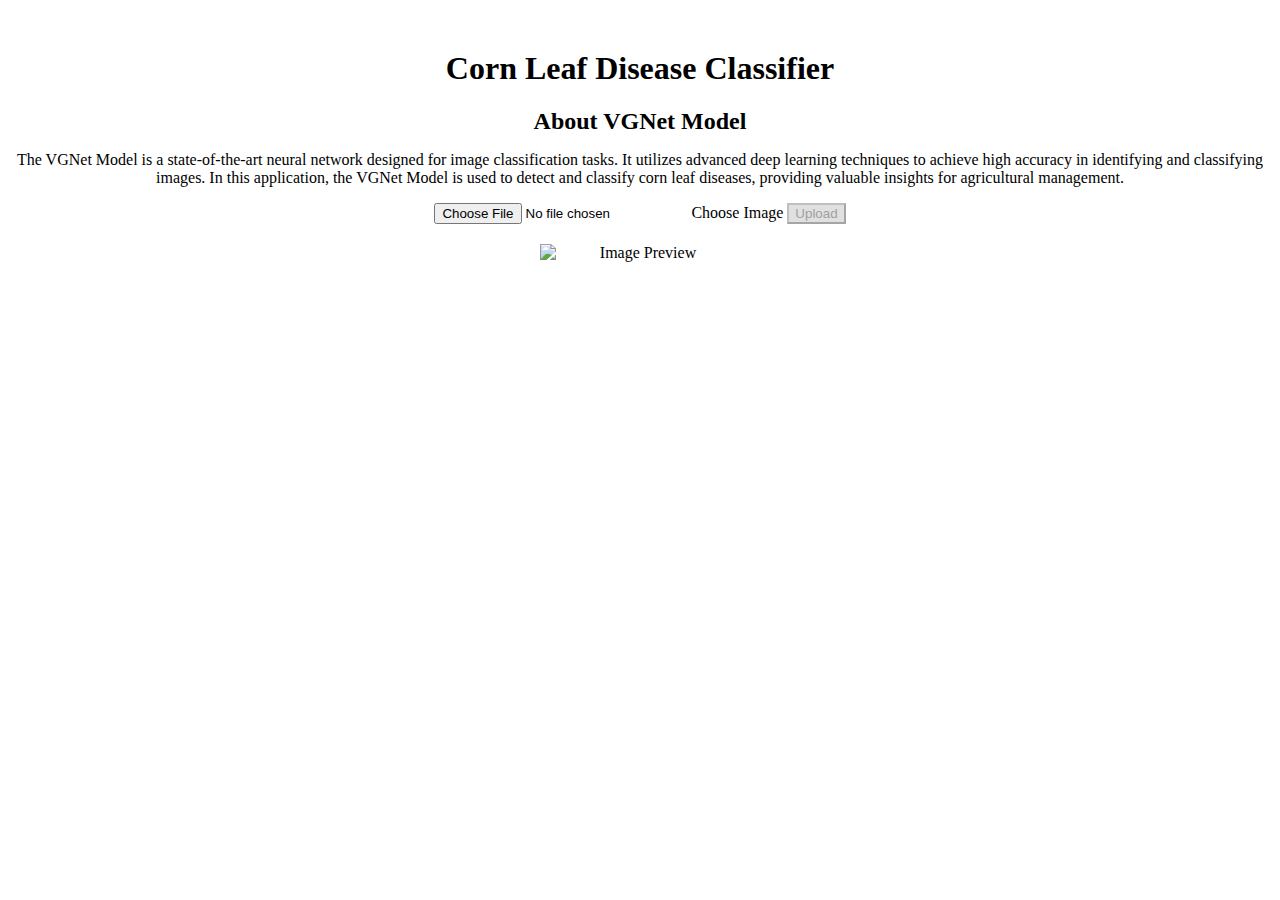
==== app/templates/index.html @ c5d37575 "PoC" ====
<!DOCTYPE html>
<html lang="en">
<head>
    <meta charset="UTF-8">
    <meta name="viewport" content="width=device-width, initial-scale=1.0">
    <title>Corn Leaf Disease Classifier</title>
    <link rel="stylesheet" href="{{ url_for('static', filename='css/styles.css') }}">
    <style>
        .upload-container {
            text-align: center;
            margin-top: 50px;
        }
        #preview {
            display: none;
            margin-top: 20px;
            max-width: 100%;
            height: auto;
            display: block; /* Ensure it is a block element */
            margin-left: auto; /* Center horizontally */
            margin-right: auto; /* Center horizontally */
        }
        .disabled-button {
            background-color: #e0e0e0;
            color: #a0a0a0;
            cursor: not-allowed;
        }
        .model-info {
            margin-top: 20px;
            text-align: center;
            font-size: 16px;
        }
        .model-info h2 {
            margin-bottom: 10px;
        }
    </style>
</head>
<body>
    <div class="upload-container">
        <h1>Corn Leaf Disease Classifier</h1>
        <div class="model-info">
            <h2>About VGNet Model</h2>
            <p>The VGNet Model is a state-of-the-art neural network designed for image classification tasks. It utilizes advanced deep learning techniques to achieve high accuracy in identifying and classifying images. In this application, the VGNet Model is used to detect and classify corn leaf diseases, providing valuable insights for agricultural management.</p>
        </div>
        <form action="/upload" method="post" enctype="multipart/form-data">
            <input type="file" id="file-input" name="image" accept="image/*" onchange="previewImage(event)">
            <label for="file-input">Choose Image</label>
            <button type="submit" id="upload-button" class="disabled-button" disabled>Upload</button>
        </form>
        <img id="preview" alt="Image Preview" width="200px">
    </div>

    <script>
        function previewImage(event) {
            var file = event.target.files[0];
            var reader = new FileReader();
            var uploadButton = document.getElementById('upload-button');
            var preview = document.getElementById('preview');

            if (file) {
                reader.onload = function() {
                    preview.src = reader.result;
                    preview.style.display = 'block';
                };
                reader.readAsDataURL(file);
                uploadButton.disabled = false;
                uploadButton.classList.remove('disabled-button');
            } else {
                preview.style.display = 'none';
                uploadButton.disabled = true;
                uploadButton.classList.add('disabled-button');
            }
        }
    </script>
</body>
</html>
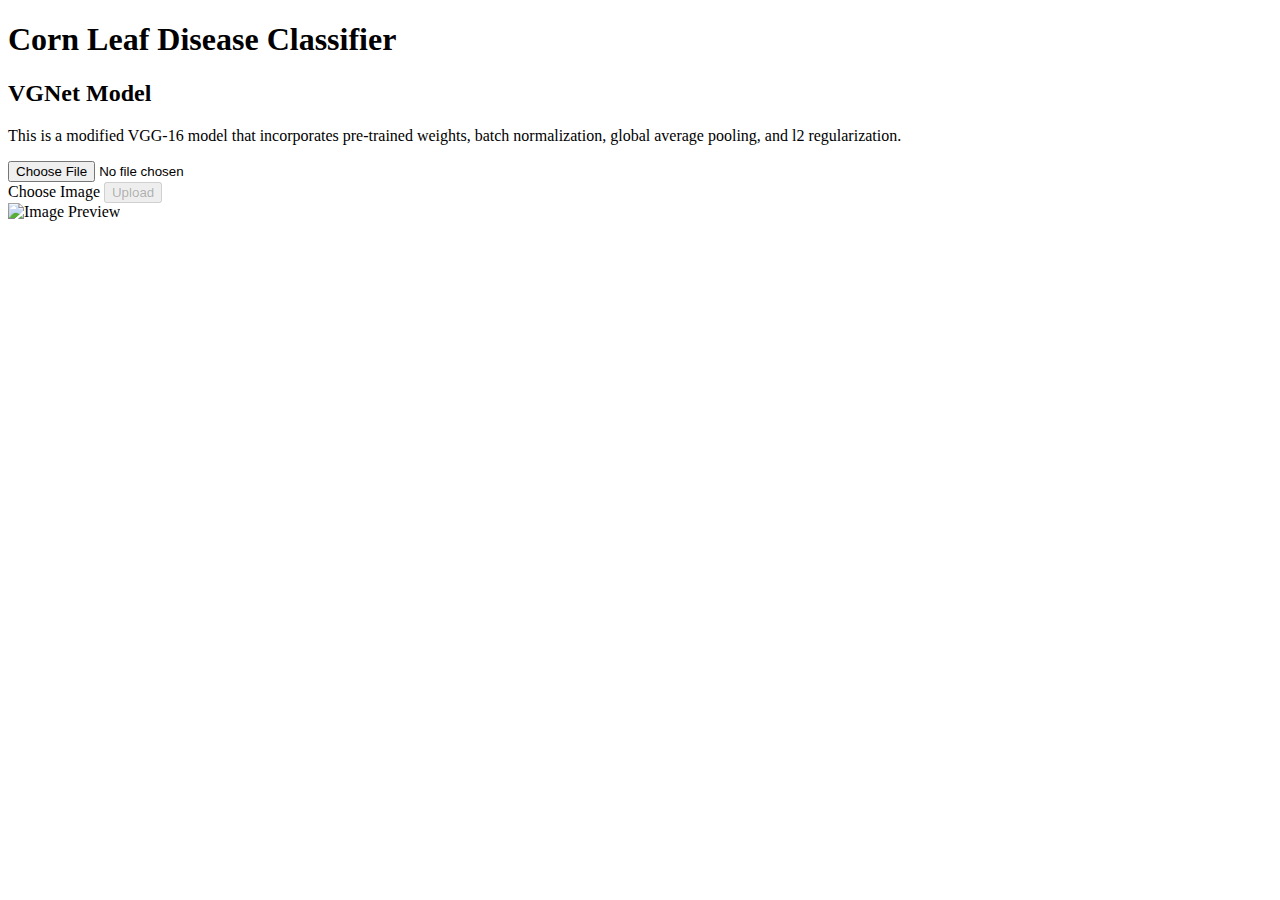
==== commit 690ce940: "Add improvements on prototype" ====
--- a/app/templates/index.html
+++ b/app/templates/index.html
@@ -1,52 +1,31 @@
 <!DOCTYPE html>
 <html lang="en">
+
 <head>
     <meta charset="UTF-8">
     <meta name="viewport" content="width=device-width, initial-scale=1.0">
     <title>Corn Leaf Disease Classifier</title>
     <link rel="stylesheet" href="{{ url_for('static', filename='css/styles.css') }}">
-    <style>
-        .upload-container {
-            text-align: center;
-            margin-top: 50px;
-        }
-        #preview {
-            display: none;
-            margin-top: 20px;
-            max-width: 100%;
-            height: auto;
-            display: block; /* Ensure it is a block element */
-            margin-left: auto; /* Center horizontally */
-            margin-right: auto; /* Center horizontally */
-        }
-        .disabled-button {
-            background-color: #e0e0e0;
-            color: #a0a0a0;
-            cursor: not-allowed;
-        }
-        .model-info {
-            margin-top: 20px;
-            text-align: center;
-            font-size: 16px;
-        }
-        .model-info h2 {
-            margin-bottom: 10px;
-        }
-    </style>
 </head>
+
 <body>
     <div class="upload-container">
         <h1>Corn Leaf Disease Classifier</h1>
         <div class="model-info">
-            <h2>About VGNet Model</h2>
-            <p>The VGNet Model is a state-of-the-art neural network designed for image classification tasks. It utilizes advanced deep learning techniques to achieve high accuracy in identifying and classifying images. In this application, the VGNet Model is used to detect and classify corn leaf diseases, providing valuable insights for agricultural management.</p>
+            <h2>VGNet Model</h2>
+            <p>This is a modified VGG-16 model that incorporates pre-trained weights, batch normalization, global
+                average pooling, and l2 regularization.</p>
         </div>
         <form action="/upload" method="post" enctype="multipart/form-data">
             <input type="file" id="file-input" name="image" accept="image/*" onchange="previewImage(event)">
-            <label for="file-input">Choose Image</label>
-            <button type="submit" id="upload-button" class="disabled-button" disabled>Upload</button>
+            <div class="btn-container">
+                <label for="file-input">Choose Image</label>
+                <button type="submit" id="upload-button" class="disabled-button" disabled>Upload</button>
+            </div>
         </form>
-        <img id="preview" alt="Image Preview" width="200px">
+        <div>
+            <img id="preview" alt="Image Preview" width="200px">
+        </div>
     </div>
 
     <script>
@@ -57,7 +36,7 @@
             var preview = document.getElementById('preview');
 
             if (file) {
-                reader.onload = function() {
+                reader.onload = function () {
                     preview.src = reader.result;
                     preview.style.display = 'block';
                 };
@@ -72,4 +51,5 @@
         }
     </script>
 </body>
-</html>
+
+</html>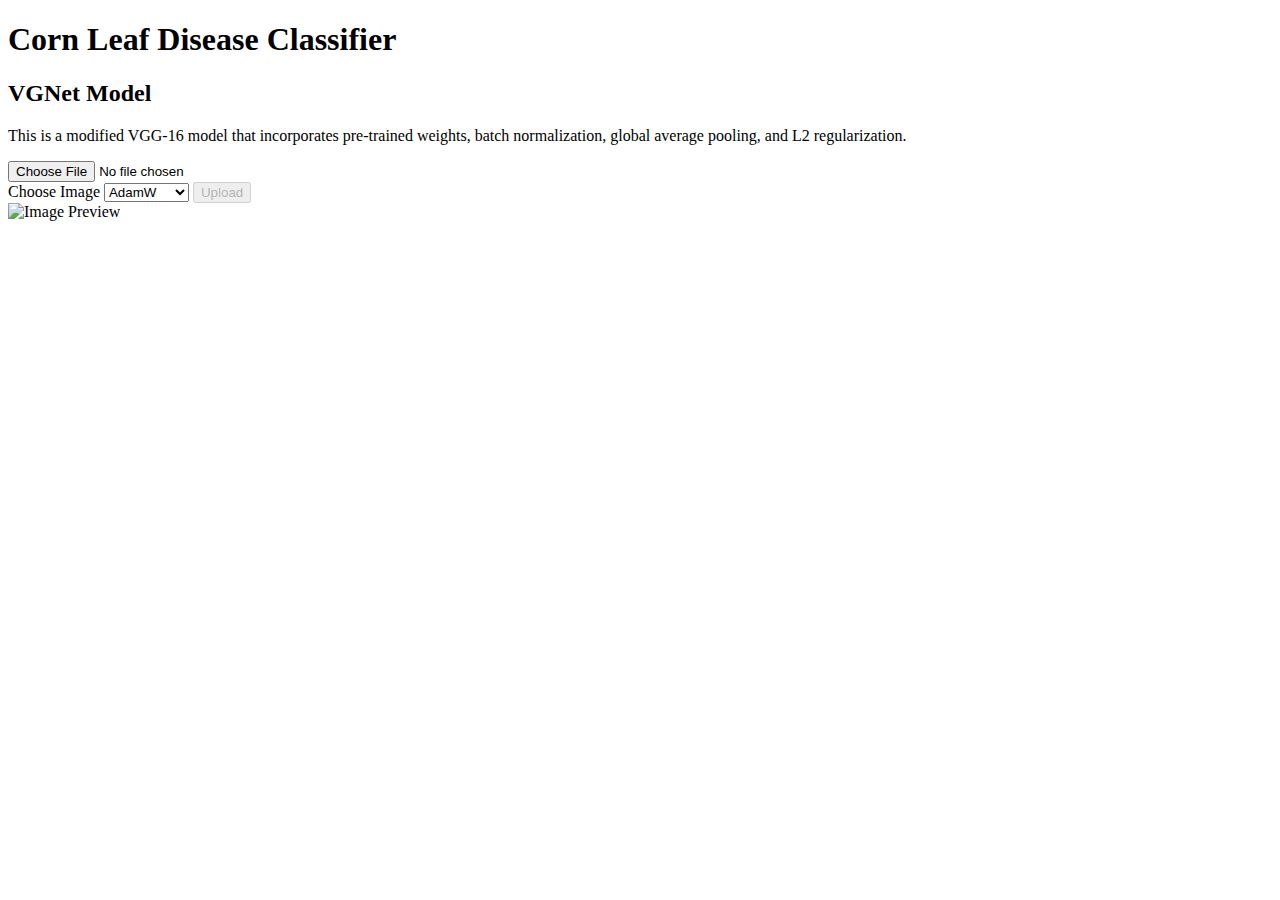
==== commit f0e765fe: "Added model options" ====
--- a/app/templates/index.html
+++ b/app/templates/index.html
@@ -14,12 +14,21 @@
         <div class="model-info">
             <h2>VGNet Model</h2>
             <p>This is a modified VGG-16 model that incorporates pre-trained weights, batch normalization, global
-                average pooling, and l2 regularization.</p>
+                average pooling, and L2 regularization.</p>
         </div>
         <form action="/upload" method="post" enctype="multipart/form-data">
             <input type="file" id="file-input" name="image" accept="image/*" onchange="previewImage(event)">
             <div class="btn-container">
                 <label for="file-input">Choose Image</label>
+
+                <select name="model_select" id="model_select">
+                    <option value="adam">Adam</option>
+                    <option value="adan">Adan</option>
+                    <option value="adamw" selected>AdamW</option>
+                    <option value="rmsprop">RMSprop</option>
+                    <option value="adabound">AdaBound</option>
+                </select>
+
                 <button type="submit" id="upload-button" class="disabled-button" disabled>Upload</button>
             </div>
         </form>
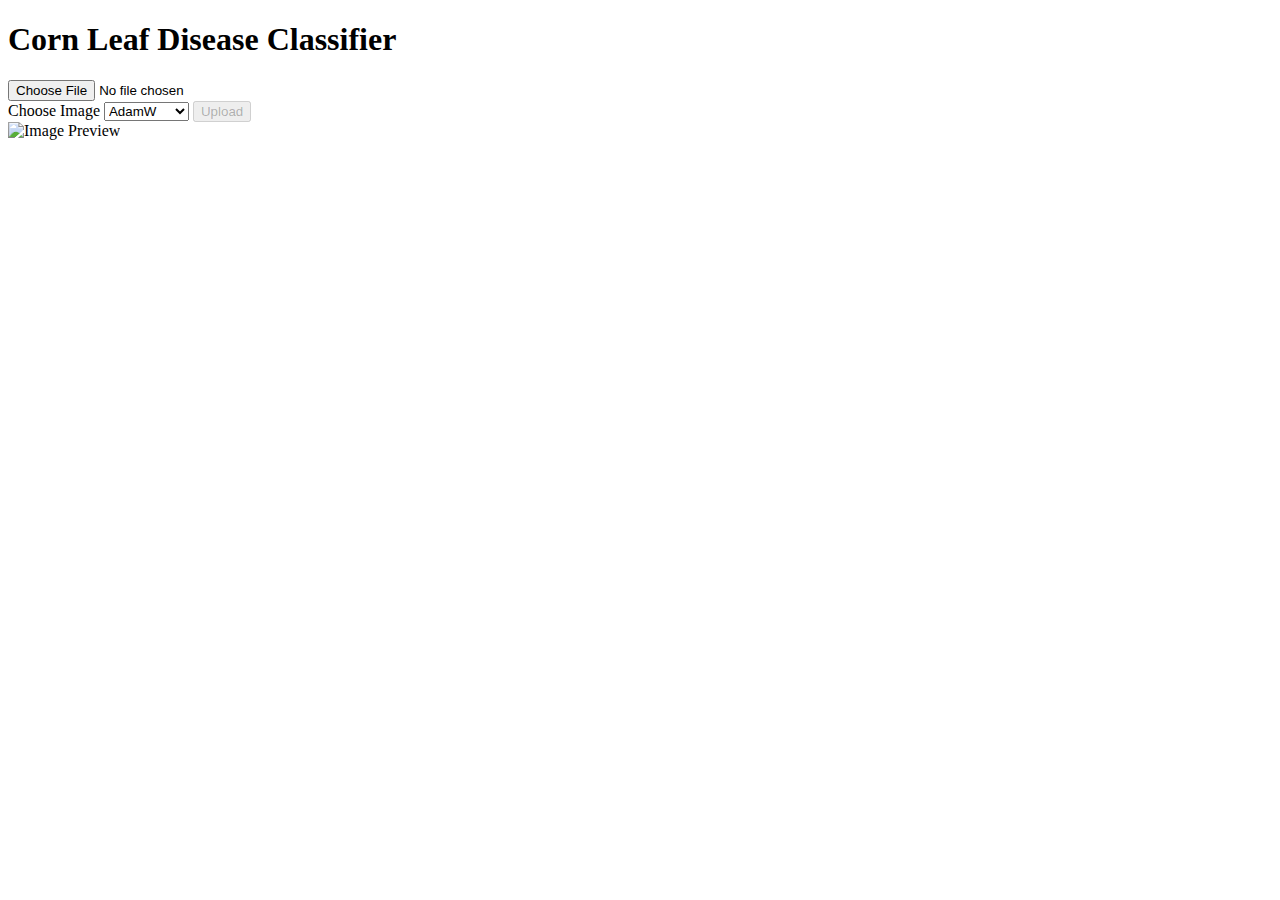
==== commit b81e312c: "Update index.html" ====
--- a/app/templates/index.html
+++ b/app/templates/index.html
@@ -11,11 +11,6 @@
 <body>
     <div class="upload-container">
         <h1>Corn Leaf Disease Classifier</h1>
-        <div class="model-info">
-            <h2>VGNet Model</h2>
-            <p>This is a modified VGG-16 model that incorporates pre-trained weights, batch normalization, global
-                average pooling, and L2 regularization.</p>
-        </div>
         <form action="/upload" method="post" enctype="multipart/form-data">
             <input type="file" id="file-input" name="image" accept="image/*" onchange="previewImage(event)">
             <div class="btn-container">
